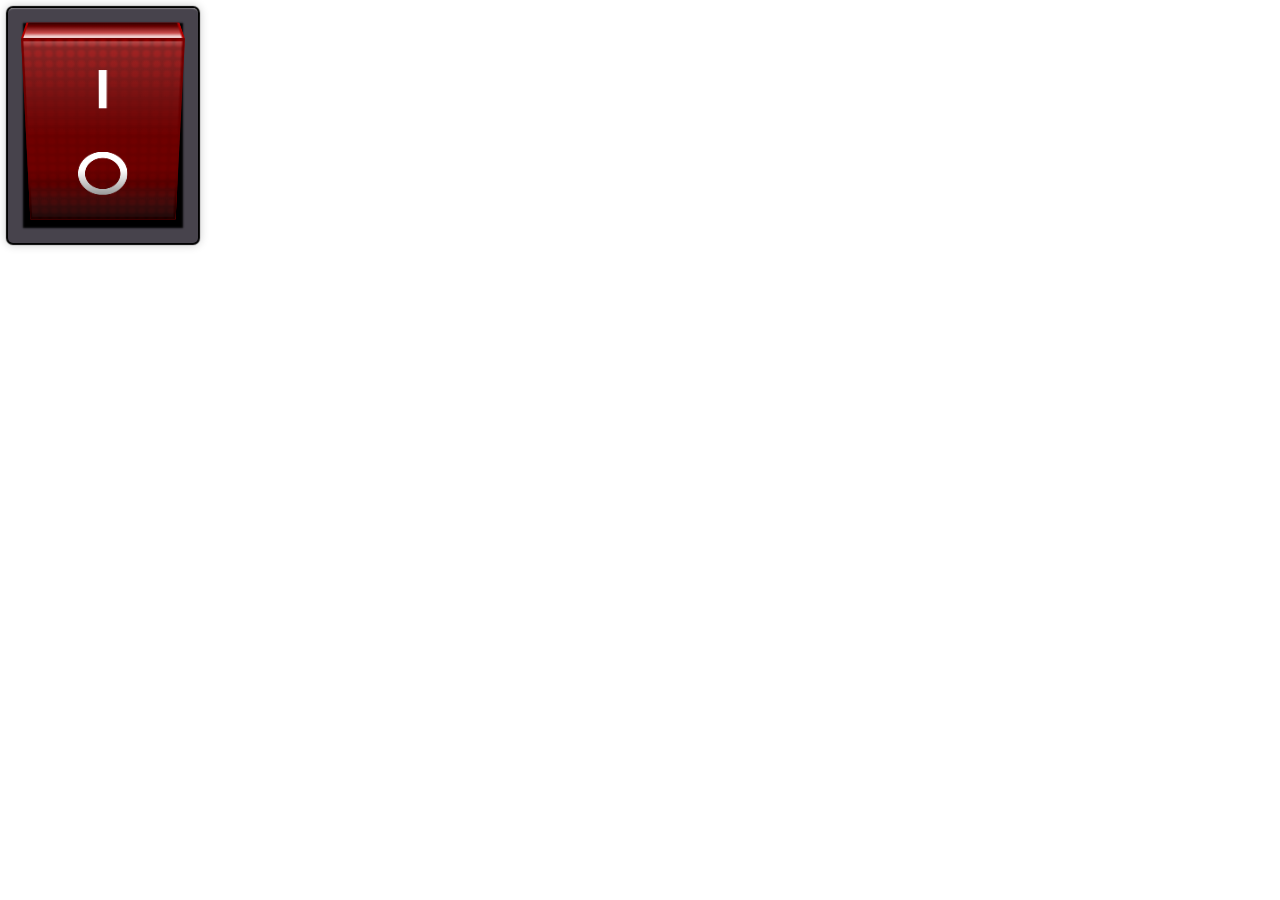
==== disco.html @ dd9b3b20 "disco file uploaded!" ====
<!DOCTYPE html>
<html lang="en">
<head>
    <meta charset="UTF-8">
    <meta name="viewport" content="width=device-width, initial-scale=1.0">
    <title>Disco</title>
    <style>
         .switch {
  display: block;
  background-color: black;
  width: 150px;
  height: 195px;
  box-shadow: 0 0 10px 2px rgba(0, 0, 0, 0.2), 0 0 1px 2px black, inset 0 2px 2px -2px white, inset 0 0 2px 15px #47434c, inset 0 0 2px 22px black;
  border-radius: 5px;
  padding: 20px;
  perspective: 700px;
}

.switch input {
  display: none;
}

.switch input:checked + .button {
  transform: translateZ(20px) rotateX(25deg);
  box-shadow: 0 -10px 20px #ff1818;
}

.switch input:checked + .button .light {
  animation: flicker 0.2s infinite 0.3s;
}

.switch input:checked + .button .shine {
  opacity: 1;
}

.switch input:checked + .button .shadow {
  opacity: 0;
}

.switch .button {
  display: block;
  transition: all 0.3s cubic-bezier(1, 0, 1, 1);
  transform-origin: center center -20px;
  transform: translateZ(20px) rotateX(-25deg);
  transform-style: preserve-3d;
  background-color: #9b0621;
  height: 100%;
  position: relative;
  cursor: pointer;
  background: linear-gradient(#980000 0%, #6f0000 30%, #6f0000 70%, #980000 100%);
  background-repeat: no-repeat;
}

.switch .button::before {
  content: "";
  background: linear-gradient(rgba(255, 255, 255, 0.8) 10%, rgba(255, 255, 255, 0.3) 30%, #650000 75%, #320000) 50% 50%/97% 97%, #b10000;
  background-repeat: no-repeat;
  width: 100%;
  height: 50px;
  transform-origin: top;
  transform: rotateX(-90deg);
  position: absolute;
  top: 0;
}

.switch .button::after {
  content: "";
  background-image: linear-gradient(#650000, #320000);
  width: 100%;
  height: 50px;
  transform-origin: top;
  transform: translateY(50px) rotateX(-90deg);
  position: absolute;
  bottom: 0;
  box-shadow: 0 50px 8px 0px black, 0 80px 20px 0px rgba(0, 0, 0, 0.5);
}

.switch .light {
  opacity: 0;
  animation: light-off 1s;
  position: absolute;
  width: 100%;
  height: 100%;
  background-image: radial-gradient(#ffc97e, #ff1818 40%, transparent 70%);
}

.switch .dots {
  position: absolute;
  width: 100%;
  height: 100%;
  background-image: radial-gradient(transparent 30%, rgba(101, 0, 0, 0.7) 70%);
  background-size: 10px 10px;
}

.switch .characters {
  position: absolute;
  width: 100%;
  height: 100%;
  background: linear-gradient(white, white) 50% 20%/5% 20%, radial-gradient(circle, transparent 50%, white 52%, white 70%, transparent 72%) 50% 80%/33% 25%;
  background-repeat: no-repeat;
}

.switch .shine {
  transition: all 0.3s cubic-bezier(1, 0, 1, 1);
  opacity: 0.3;
  position: absolute;
  width: 100%;
  height: 100%;
  background: linear-gradient(white, transparent 3%) 50% 50%/97% 97%, linear-gradient(rgba(255, 255, 255, 0.5), transparent 50%, transparent 80%, rgba(255, 255, 255, 0.5)) 50% 50%/97% 97%;
  background-repeat: no-repeat;
}

.switch .shadow {
  transition: all 0.3s cubic-bezier(1, 0, 1, 1);
  opacity: 1;
  position: absolute;
  width: 100%;
  height: 100%;
  background: linear-gradient(transparent 70%, rgba(0, 0, 0, 0.8));
  background-repeat: no-repeat;
}

@keyframes flicker {
  0% {
    opacity: 1;
  }

  80% {
    opacity: 0.8;
  }

  100% {
    opacity: 1;
  }
}

@keyframes light-off {
  0% {
    opacity: 1;
  }

  80% {
    opacity: 0;
  }
}      
@keyframes flicker {
            0% { opacity: 1; }
            80% { opacity: 0.8; }
            100% { opacity: 1; }
        }
        @keyframes light-off {
            0% { opacity: 1; }
            80% { opacity: 0; }
        }
    </style>
</head>
<body>
    <label class="switch">
        <input type="checkbox" onclick="toggleDisco()">
        <div class="button">
            <div class="light"></div>
            <div class="dots"></div>
            <div class="characters"></div>
            <div class="shine"></div>
            <div class="shadow"></div>
        </div>
    </label>
    <script>
        let discoInterval;
        function getRandomColor() {
            return '#' + Math.floor(Math.random()*16777215).toString(16);
        }
        function toggleDisco() {
            if (discoInterval) {
                clearInterval(discoInterval);
                discoInterval = null;
                document.body.style.backgroundColor = "white";
            } else {
                discoInterval = setInterval(() => {
                    document.body.style.backgroundColor = getRandomColor();
                }, 100);
            }
        }
    </script>
</body>
</html>
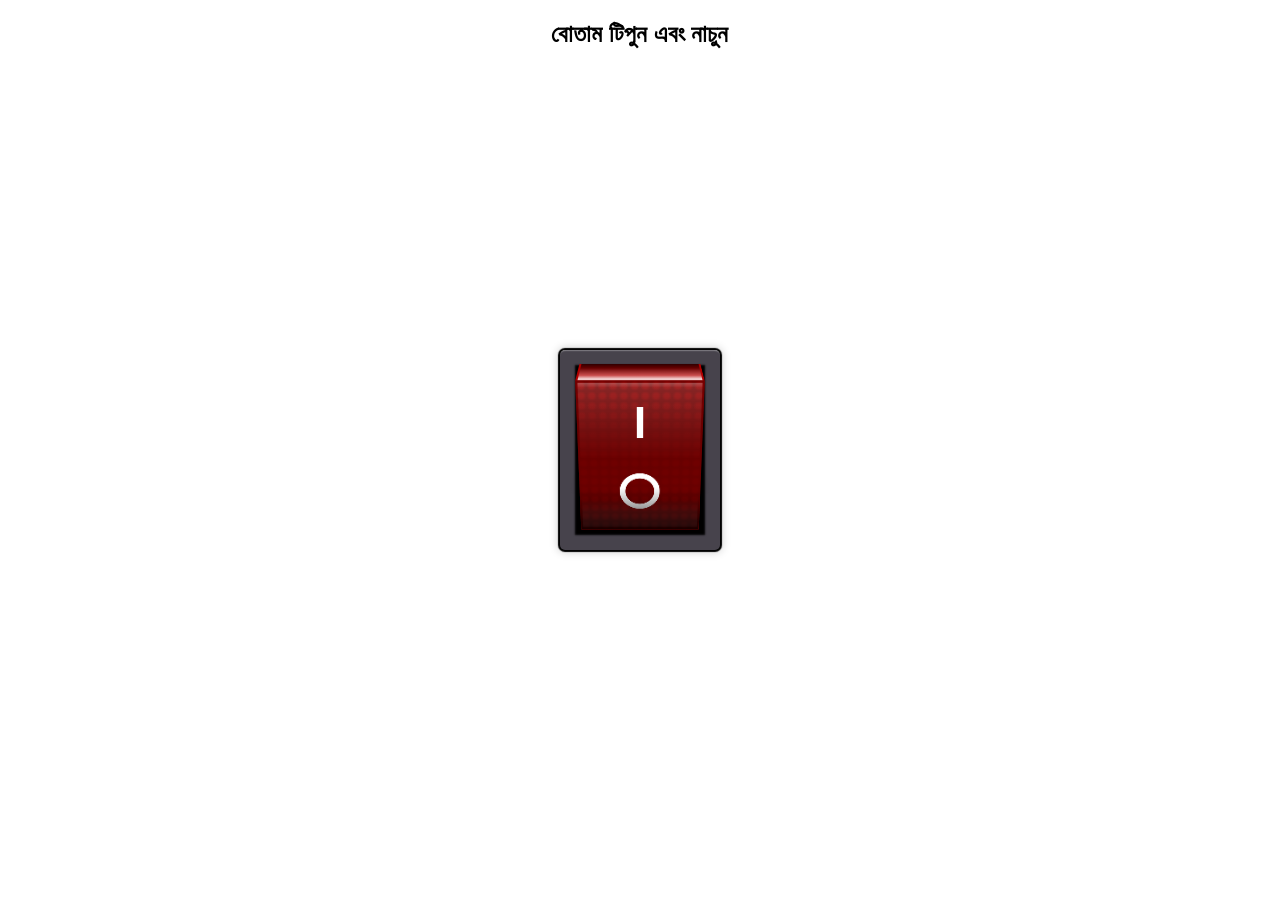
==== commit 1d189a08: "Update disco.html" ====
--- a/disco.html
+++ b/disco.html
@@ -1,186 +1,208 @@
 <!DOCTYPE html>
 <html lang="en">
 <head>
-    <meta charset="UTF-8">
-    <meta name="viewport" content="width=device-width, initial-scale=1.0">
-    <title>Disco</title>
-    <style>
-         .switch {
-  display: block;
-  background-color: black;
-  width: 150px;
-  height: 195px;
-  box-shadow: 0 0 10px 2px rgba(0, 0, 0, 0.2), 0 0 1px 2px black, inset 0 2px 2px -2px white, inset 0 0 2px 15px #47434c, inset 0 0 2px 22px black;
-  border-radius: 5px;
-  padding: 20px;
-  perspective: 700px;
-}
-
-.switch input {
-  display: none;
-}
-
-.switch input:checked + .button {
-  transform: translateZ(20px) rotateX(25deg);
-  box-shadow: 0 -10px 20px #ff1818;
-}
-
-.switch input:checked + .button .light {
-  animation: flicker 0.2s infinite 0.3s;
-}
-
-.switch input:checked + .button .shine {
-  opacity: 1;
-}
-
-.switch input:checked + .button .shadow {
-  opacity: 0;
-}
-
-.switch .button {
-  display: block;
-  transition: all 0.3s cubic-bezier(1, 0, 1, 1);
-  transform-origin: center center -20px;
-  transform: translateZ(20px) rotateX(-25deg);
-  transform-style: preserve-3d;
-  background-color: #9b0621;
-  height: 100%;
-  position: relative;
-  cursor: pointer;
-  background: linear-gradient(#980000 0%, #6f0000 30%, #6f0000 70%, #980000 100%);
-  background-repeat: no-repeat;
-}
-
-.switch .button::before {
-  content: "";
-  background: linear-gradient(rgba(255, 255, 255, 0.8) 10%, rgba(255, 255, 255, 0.3) 30%, #650000 75%, #320000) 50% 50%/97% 97%, #b10000;
-  background-repeat: no-repeat;
-  width: 100%;
-  height: 50px;
-  transform-origin: top;
-  transform: rotateX(-90deg);
-  position: absolute;
-  top: 0;
-}
-
-.switch .button::after {
-  content: "";
-  background-image: linear-gradient(#650000, #320000);
-  width: 100%;
-  height: 50px;
-  transform-origin: top;
-  transform: translateY(50px) rotateX(-90deg);
-  position: absolute;
-  bottom: 0;
-  box-shadow: 0 50px 8px 0px black, 0 80px 20px 0px rgba(0, 0, 0, 0.5);
-}
-
-.switch .light {
-  opacity: 0;
-  animation: light-off 1s;
-  position: absolute;
-  width: 100%;
-  height: 100%;
-  background-image: radial-gradient(#ffc97e, #ff1818 40%, transparent 70%);
-}
-
-.switch .dots {
-  position: absolute;
-  width: 100%;
-  height: 100%;
-  background-image: radial-gradient(transparent 30%, rgba(101, 0, 0, 0.7) 70%);
-  background-size: 10px 10px;
-}
-
-.switch .characters {
-  position: absolute;
-  width: 100%;
-  height: 100%;
-  background: linear-gradient(white, white) 50% 20%/5% 20%, radial-gradient(circle, transparent 50%, white 52%, white 70%, transparent 72%) 50% 80%/33% 25%;
-  background-repeat: no-repeat;
-}
-
-.switch .shine {
-  transition: all 0.3s cubic-bezier(1, 0, 1, 1);
-  opacity: 0.3;
-  position: absolute;
-  width: 100%;
-  height: 100%;
-  background: linear-gradient(white, transparent 3%) 50% 50%/97% 97%, linear-gradient(rgba(255, 255, 255, 0.5), transparent 50%, transparent 80%, rgba(255, 255, 255, 0.5)) 50% 50%/97% 97%;
-  background-repeat: no-repeat;
-}
-
-.switch .shadow {
-  transition: all 0.3s cubic-bezier(1, 0, 1, 1);
-  opacity: 1;
-  position: absolute;
-  width: 100%;
-  height: 100%;
-  background: linear-gradient(transparent 70%, rgba(0, 0, 0, 0.8));
-  background-repeat: no-repeat;
-}
-
-@keyframes flicker {
-  0% {
-    opacity: 1;
-  }
-
-  80% {
-    opacity: 0.8;
-  }
-
-  100% {
-    opacity: 1;
-  }
-}
-
-@keyframes light-off {
-  0% {
-    opacity: 1;
-  }
-
-  80% {
-    opacity: 0;
-  }
-}      
-@keyframes flicker {
-            0% { opacity: 1; }
-            80% { opacity: 0.8; }
-            100% { opacity: 1; }
-        }
-        @keyframes light-off {
-            0% { opacity: 1; }
-            80% { opacity: 0; }
-        }
-    </style>
+  <meta charset="UTF-8">
+  <meta name="viewport" content="width=device-width, initial-scale=1.0">
+  <title>Disco</title>
+  <style>
+    /* Import the custom font */
+    @font-face {
+      font-family: 'Ekushey Lal Sabuj';
+      src: url('LalSobuj_Bold.ttf') format('truetype');
+      font-weight: normal;
+      font-style: normal;
+    }
+    
+    /* Center everything and set a full viewport height */
+    body {
+      display: flex;
+      flex-direction: column;
+      justify-content: center;
+      align-items: center;
+      min-height: 100vh;
+      margin: 0;
+      background-color: white;
+    }
+    
+    /* Style for the top text using the custom font */
+    .text {
+      font-family: 'Ekushey Lal Sabuj', sans-serif;
+      font-size: 24px;
+      font-weight: bold;
+      position: absolute;
+      top: 20px;
+      text-align: center;
+      width: 100%;
+    }
+    
+    /* Adjusted dimensions to make the switch smaller */
+    .switch {
+      display: block;
+      background-color: black;
+      width: 120px;
+      height: 160px;
+      box-shadow: 0 0 10px 2px rgba(0, 0, 0, 0.2),
+                  0 0 1px 2px black,
+                  inset 0 2px 2px -2px white,
+                  inset 0 0 2px 15px #47434c,
+                  inset 0 0 2px 22px black;
+      border-radius: 5px;
+      padding: 20px;
+      perspective: 700px;
+    }
+    
+    .switch input {
+      display: none;
+    }
+    
+    .switch input:checked + .button {
+      transform: translateZ(20px) rotateX(25deg);
+      box-shadow: 0 -10px 20px #ff1818;
+    }
+    
+    .switch input:checked + .button .light {
+      animation: flicker 0.2s infinite 0.3s;
+    }
+    
+    .switch input:checked + .button .shine {
+      opacity: 1;
+    }
+    
+    .switch input:checked + .button .shadow {
+      opacity: 0;
+    }
+    
+    .switch .button {
+      display: block;
+      transition: all 0.3s cubic-bezier(1, 0, 1, 1);
+      transform-origin: center center -20px;
+      transform: translateZ(20px) rotateX(-25deg);
+      transform-style: preserve-3d;
+      background: linear-gradient(#980000 0%, #6f0000 30%, #6f0000 70%, #980000 100%);
+      background-repeat: no-repeat;
+      background-color: #9b0621;
+      height: 100%;
+      position: relative;
+      cursor: pointer;
+    }
+    
+    .switch .button::before {
+      content: "";
+      background: linear-gradient(rgba(255, 255, 255, 0.8) 10%, 
+                                  rgba(255, 255, 255, 0.3) 30%, 
+                                  #650000 75%, #320000) 50% 50%/97% 97%, 
+                                  #b10000;
+      background-repeat: no-repeat;
+      width: 100%;
+      height: 50px;
+      transform-origin: top;
+      transform: rotateX(-90deg);
+      position: absolute;
+      top: 0;
+    }
+    
+    .switch .button::after {
+      content: "";
+      background-image: linear-gradient(#650000, #320000);
+      width: 100%;
+      height: 50px;
+      transform-origin: top;
+      transform: translateY(50px) rotateX(-90deg);
+      position: absolute;
+      bottom: 0;
+      box-shadow: 0 50px 8px 0px black, 0 80px 20px 0px rgba(0, 0, 0, 0.5);
+    }
+    
+    .switch .light {
+      opacity: 0;
+      animation: light-off 1s;
+      position: absolute;
+      width: 100%;
+      height: 100%;
+      background-image: radial-gradient(#ffc97e, #ff1818 40%, transparent 70%);
+    }
+    
+    .switch .dots {
+      position: absolute;
+      width: 100%;
+      height: 100%;
+      background-image: radial-gradient(transparent 30%, rgba(101, 0, 0, 0.7) 70%);
+      background-size: 10px 10px;
+    }
+    
+    .switch .characters {
+      position: absolute;
+      width: 100%;
+      height: 100%;
+      background: linear-gradient(white, white) 50% 20%/5% 20%,
+                  radial-gradient(circle, transparent 50%, white 52%, white 70%, transparent 72%) 50% 80%/33% 25%;
+      background-repeat: no-repeat;
+    }
+    
+    .switch .shine {
+      transition: all 0.3s cubic-bezier(1, 0, 1, 1);
+      opacity: 0.3;
+      position: absolute;
+      width: 100%;
+      height: 100%;
+      background: linear-gradient(white, transparent 3%) 50% 50%/97% 97%,
+                  linear-gradient(rgba(255, 255, 255, 0.5), transparent 50%, transparent 80%, rgba(255, 255, 255, 0.5)) 50% 50%/97% 97%;
+      background-repeat: no-repeat;
+    }
+    
+    .switch .shadow {
+      transition: all 0.3s cubic-bezier(1, 0, 1, 1);
+      opacity: 1;
+      position: absolute;
+      width: 100%;
+      height: 100%;
+      background: linear-gradient(transparent 70%, rgba(0, 0, 0, 0.8));
+      background-repeat: no-repeat;
+    }
+    
+    @keyframes flicker {
+      0% { opacity: 1; }
+      80% { opacity: 0.8; }
+      100% { opacity: 1; }
+    }
+    
+    @keyframes light-off {
+      0% { opacity: 1; }
+      80% { opacity: 0; }
+    }
+  </style>
 </head>
 <body>
-    <label class="switch">
-        <input type="checkbox" onclick="toggleDisco()">
-        <div class="button">
-            <div class="light"></div>
-            <div class="dots"></div>
-            <div class="characters"></div>
-            <div class="shine"></div>
-            <div class="shadow"></div>
-        </div>
-    </label>
-    <script>
-        let discoInterval;
-        function getRandomColor() {
-            return '#' + Math.floor(Math.random()*16777215).toString(16);
-        }
-        function toggleDisco() {
-            if (discoInterval) {
-                clearInterval(discoInterval);
-                discoInterval = null;
-                document.body.style.backgroundColor = "white";
-            } else {
-                discoInterval = setInterval(() => {
-                    document.body.style.backgroundColor = getRandomColor();
-                }, 100);
-            }
-        }
-    </script>
+  <div class="text">বোতাম টিপুন এবং নাচুন</div>
+  <label class="switch">
+    <input type="checkbox" onclick="toggleDisco()">
+    <div class="button">
+      <div class="light"></div>
+      <div class="dots"></div>
+      <div class="characters"></div>
+      <div class="shine"></div>
+      <div class="shadow"></div>
+    </div>
+  </label>
+  <script>
+    let discoInterval;
+    function getRandomColor() {
+      return '#' + Math.floor(Math.random() * 16777215).toString(16);
+    }
+    function toggleDisco() {
+      // Play the clicked sound every time the switch is toggled
+      new Audio('clicked.mp3').play();
+      
+      if (discoInterval) {
+        clearInterval(discoInterval);
+        discoInterval = null;
+        document.body.style.backgroundColor = "white";
+      } else {
+        discoInterval = setInterval(() => {
+          document.body.style.backgroundColor = getRandomColor();
+        }, 100);
+      }
+    }
+  </script>
 </body>
-</html>+</html>
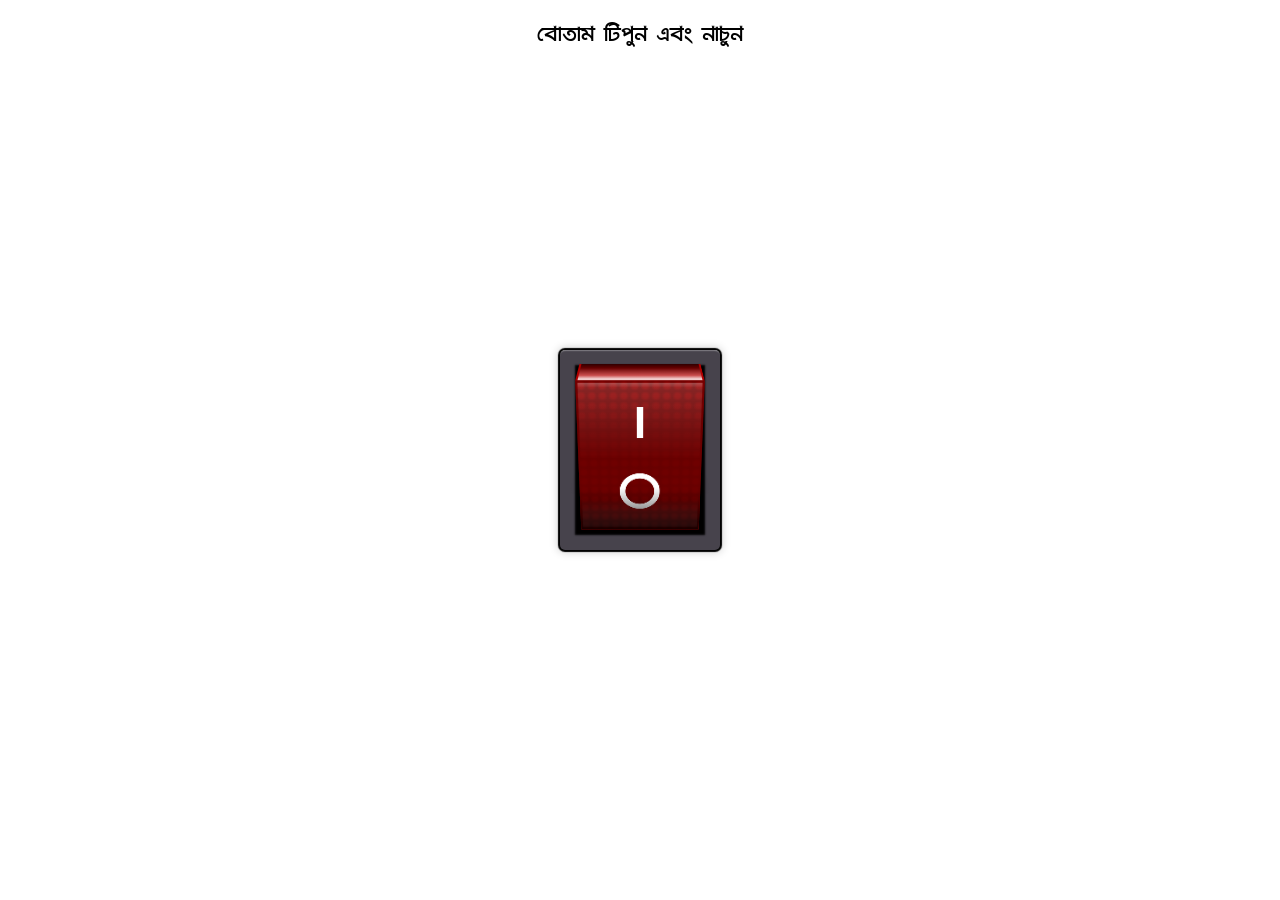
==== commit 136092d7: "Update disco.html" ====
--- a/disco.html
+++ b/disco.html
@@ -7,8 +7,8 @@
   <style>
     /* Import the custom font */
     @font-face {
-      font-family: 'Ekushey Lal Sabuj';
-      src: url('LalSobuj_Bold.ttf') format('truetype');
+      font-family: 'LalSabuj';
+      src: url('LalSabuj_Bold.ttf') format('truetype');
       font-weight: normal;
       font-style: normal;
     }
@@ -26,7 +26,7 @@
     
     /* Style for the top text using the custom font */
     .text {
-      font-family: 'Ekushey Lal Sabuj', sans-serif;
+      font-family: 'LalSabuj';
       font-size: 24px;
       font-weight: bold;
       position: absolute;
